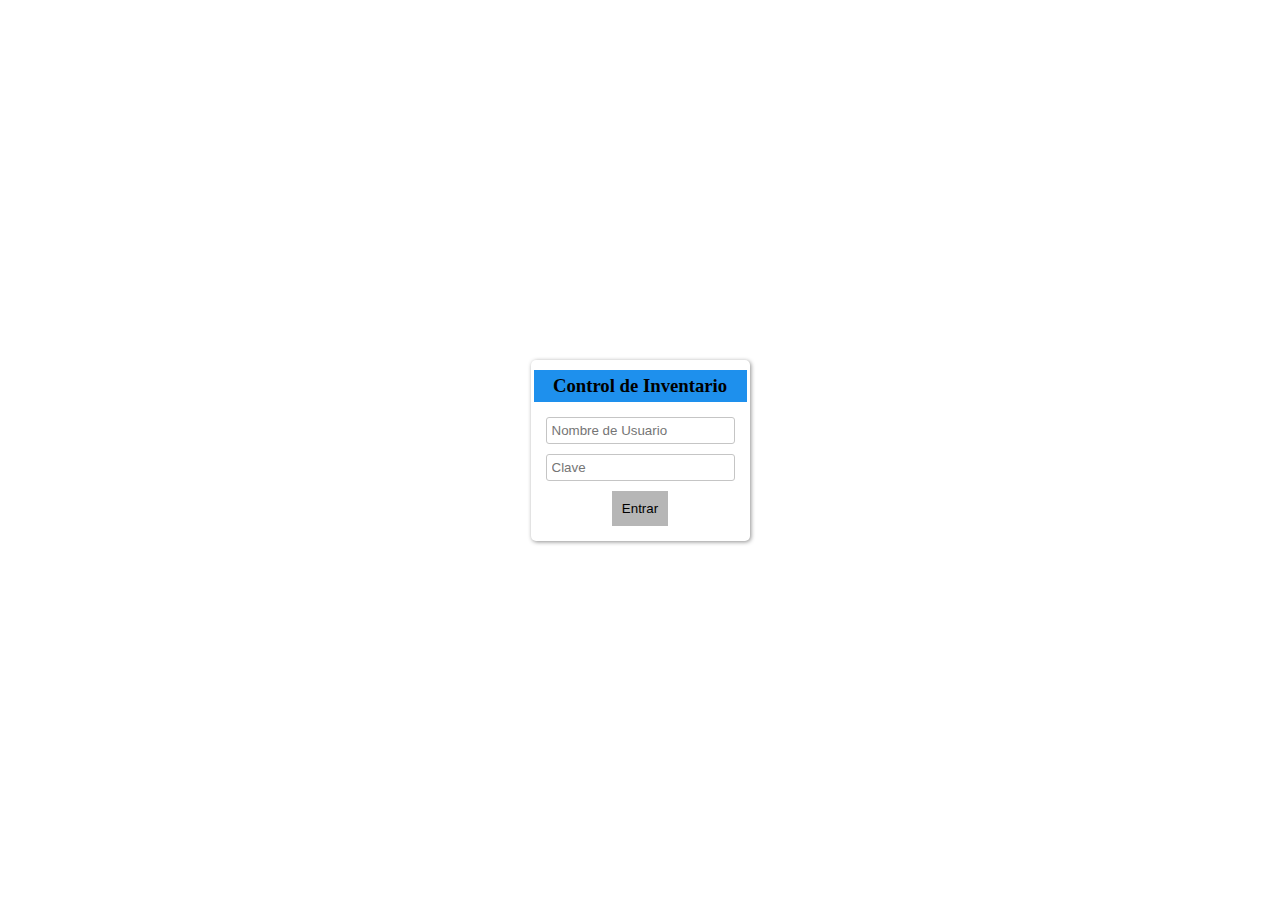
==== index2.html @ 8ecf121c "Se movieron las paginas al raiz" ====
<!DOCTYPE html>
<html lang="en">
<head>
    <meta charset="UTF-8">
    <meta http-equiv="X-UA-Compatible" content="IE=edge">
    <meta name="viewport" content="width=device-width, initial-scale=1.0">
    <link rel="stylesheet" href="Front-End/estilos/all.css">
    <link rel="stylesheet" href="Front-End/estilos/inicio.css">
    <title>Control de Inventario</title>
</head>
<body>
    
    <main>

        <div class="caja-login">

            <h3>Control de Inventario</h3>

            <form action="panel.html" method="post" onsubmit="return validarFomr(this)">

                <input type="text" name="usuario" id="usuario" placeholder="Nombre de Usuario">

                <input type="password" name="clave" id="clave" placeholder="Clave">

                <input type="submit" value="Entrar">

            </form>

        </div>

    </main>

</body>
</html>
---- Front-End/estilos/all.css ----
:root{
    --color-fondo: #e8e8e8;
}

*{
    margin: 0;
    padding: 0;
    box-sizing: content-box;
}

body{
    display: flex;
    flex-flow: column nowrap;
    height: 100vh;
    position: relative;
}

main{
    flex-grow: 1;
}
---- Front-End/estilos/inicio.css ----
main{
    display: flex;
    justify-content: center;
    align-items: center;
}

.caja-login{
    display: flex;
    flex-flow: column nowrap;
    justify-content: center;
    align-items: center;
    box-shadow: 1px 1px 4px #8f8f8f;
    border-radius: 5px;
}

.caja-login h3{
    margin-top: 10px;
    margin-left: 3px;
    margin-right: 3px;
    padding: 5px 10px;
    background-color: #1e90ed;
    justify-self: stretch;
    align-self: stretch;
    text-align: center;
}

.caja-login form{
    display: flex;
    flex-flow: column nowrap;
    justify-content: center;
    align-items: center;
    margin: 10px;
}

[type="text"], [type="password"]{
    margin: 5px;
    padding: 5px;
    outline: none;
    border: 1px solid #c5c5c5;
    border-radius: 3px;
    background-color: inherit;
}

[type="submit"]{
    padding: 10px;
    border: none;
    background-color: #b6b6b6;
    margin: 5px;
    cursor: pointer;
}
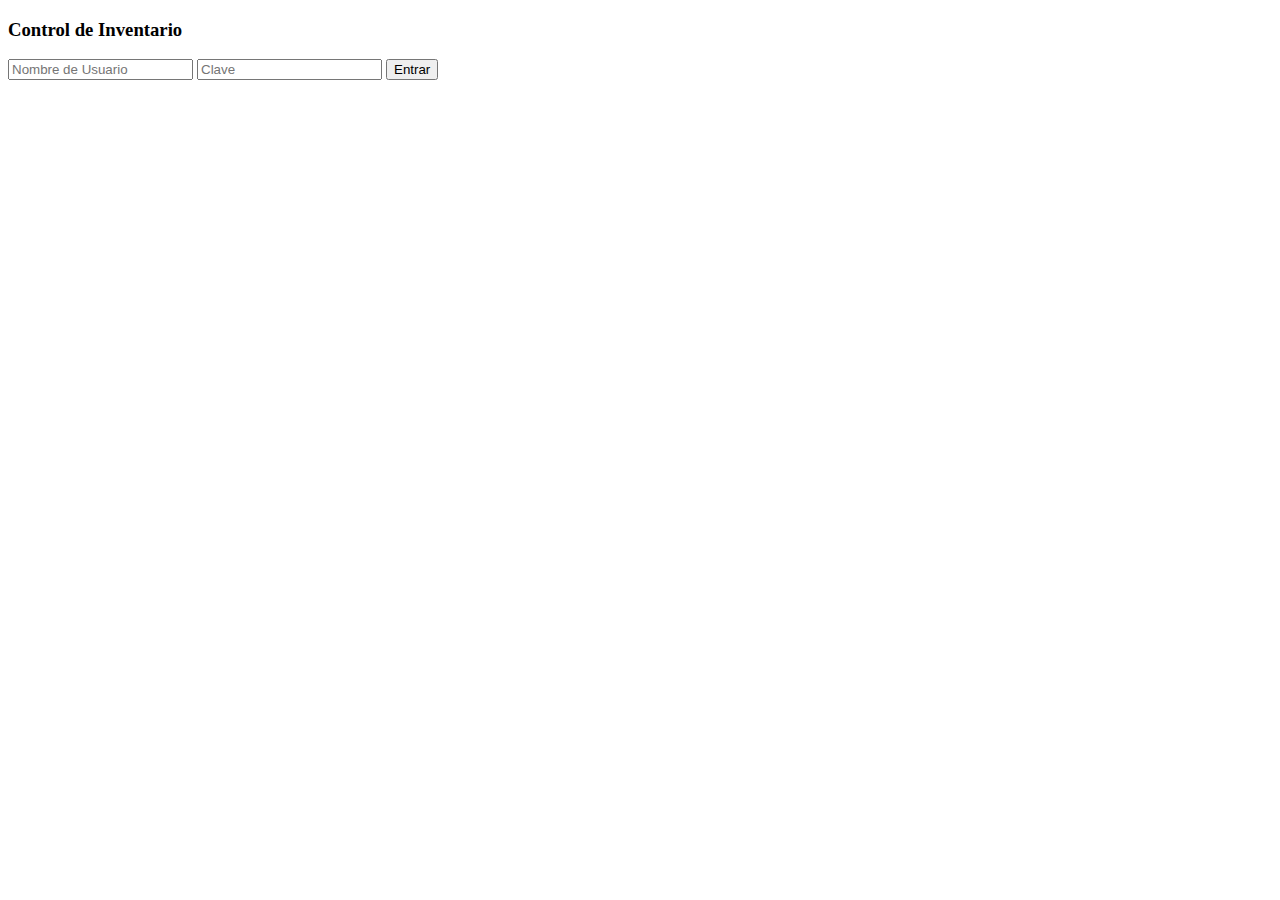
==== commit 59d44ecc: "Creacion y agregado de popups para editar articulo" ====
--- a/index2.html
+++ b/index2.html
@@ -4,8 +4,6 @@
     <meta charset="UTF-8">
     <meta http-equiv="X-UA-Compatible" content="IE=edge">
     <meta name="viewport" content="width=device-width, initial-scale=1.0">
-    <link rel="stylesheet" href="Front-End/estilos/all.css">
-    <link rel="stylesheet" href="Front-End/estilos/inicio.css">
     <title>Control de Inventario</title>
 </head>
 <body>
